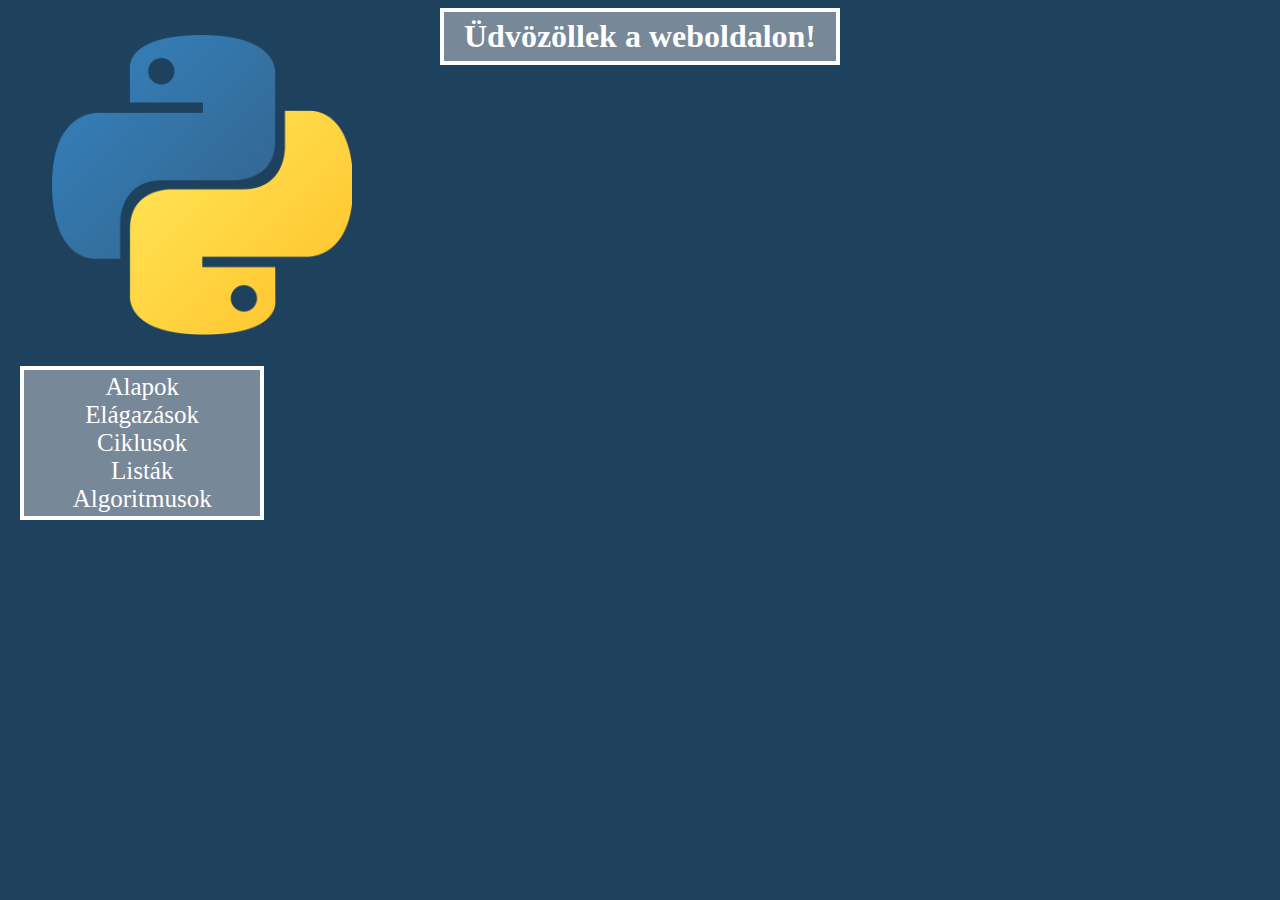
==== index.html @ 1d007638 "Add files via upload" ====
<!DOCTYPE html>
<html lang="hu">
    <head>
        <meta charset="utf-8">
        <link rel="stylesheet" href="py.css">
        <title>
            Python
        </title>
    </head>
    <body>
        <h1>Üdvözöllek a weboldalon!</h1>
        <img src="pythonlogo.jpg" id="kep" style="position: relative; left: 44px; top: -30px;">
        <ol style="position: absolute; left: 20px; top: 350px;">
             <li>
                <a href="alapok.html">Alapok</a>
            </li>
            <li>
                <a href="elagazas.html">Elágazások</a>
            </li>
            <li>
                    <a href="ciklus.html">Ciklusok</a>
            </li>
            <li>
                <a href="lista.html">Listák</a>
            </li>
            <li>
                <a href="algoritmus.html">Algoritmusok</a>
            </li>
        </ol>
    </body>
</html>
---- py.css ----
body{
    background-color: #1e415d;
}
ol{
    list-style-type: none;
    padding: 3px;
    text-align: center;
    width: 18%;
    border: 4px solid white;
    background-color: #778899;
}
li{
    color: white;
    font-family: 'Times New Roman', Times, serif;
    font-size: 25px;
    
}
a,
a:link,
a:visited{
    color: white;
    text-decoration: none;
}
a:hover{
    color: white;
    text-decoration: underline;
}
h1{
    color: white;
    margin: auto;
    padding: 6px;
    text-align: center;
    width: 30%;
    border: 4px solid white;
    background-color: #778899
}
img{
    width: 300px;
    height: 300px;
}
p{
    font-size: 20px;
    color: white;
}
.code{
    background: #222;
    padding: 20px;
    font-family: 'Consolas';
    border-radius: 10px;
    width: 900px;
    color: white;
}
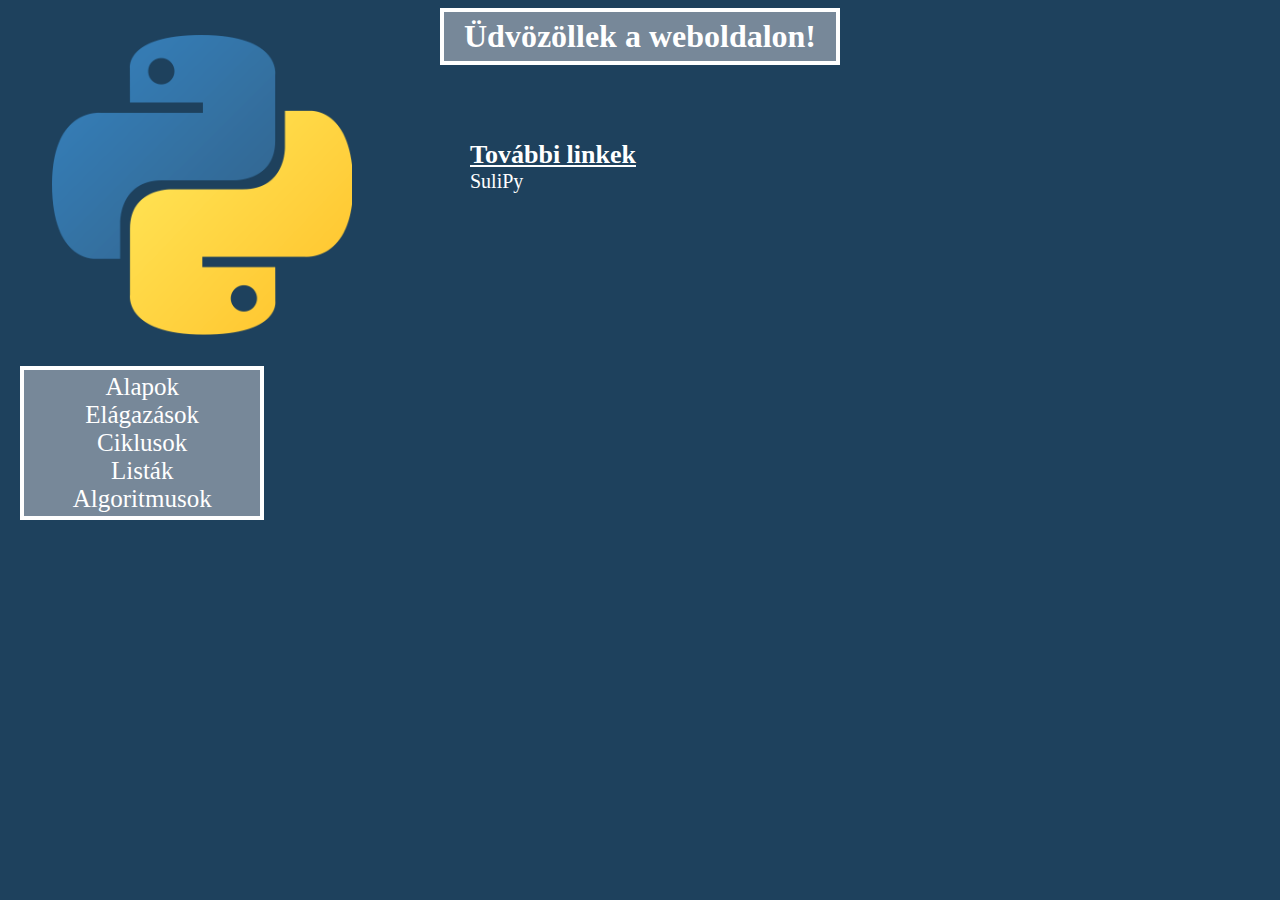
==== commit 3ce5ef4a: "Add files via upload" ====
--- a/index.html
+++ b/index.html
@@ -27,5 +27,9 @@
                 <a href="algoritmus.html">Algoritmusok</a>
             </li>
         </ol>
+        <p style="position: absolute; left: 470px; top: 120px;">
+            <span style="font-size: 26px; font-weight: 600; text-decoration:underline">További linkek</span> <br>
+            <a href="https://sulipy.hu">SuliPy</a>
+        </p>
     </body>
 </html>   